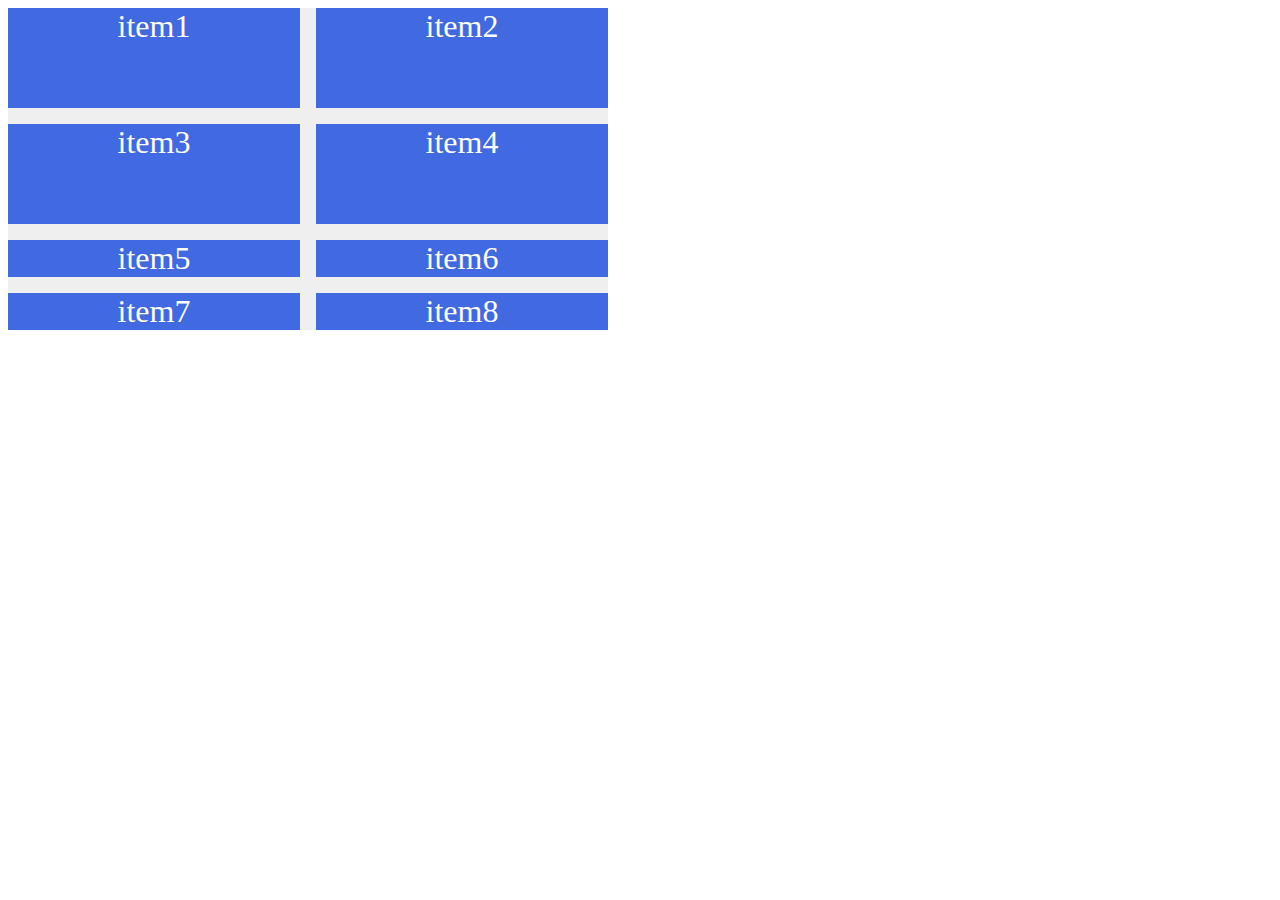
==== explicit-implicit-grid.html @ db5c15e4 "define explicit grid" ====
<!DOCTYPE html>
<html lang="en">
  <head>
    <meta charset="UTF-8" />
    <meta name="viewport" content="width=device-width, initial-scale=1.0" />
    <title>Css Grid</title>
    <style>
      .container {
        width: 600px;
        background-color: #efefef;
        display: grid;
        grid-template-columns: repeat(2, 1fr);
        grid-template-rows: repeat(2, 100px);
        grid-gap: 1rem;
      }

      .item {
        font-size: 2rem;
        background-color: royalblue;
        color: #fff;
        text-align: center;
      }
    </style>
  </head>
  <body>
    <div class="container">
      <div class="item">item1</div>
      <div class="item">item2</div>
      <div class="item">item3</div>
      <div class="item">item4</div>
      <div class="item">item5</div>
      <div class="item">item6</div>
      <div class="item">item7</div>
      <div class="item">item8</div>
    </div>
  </body>
</html>
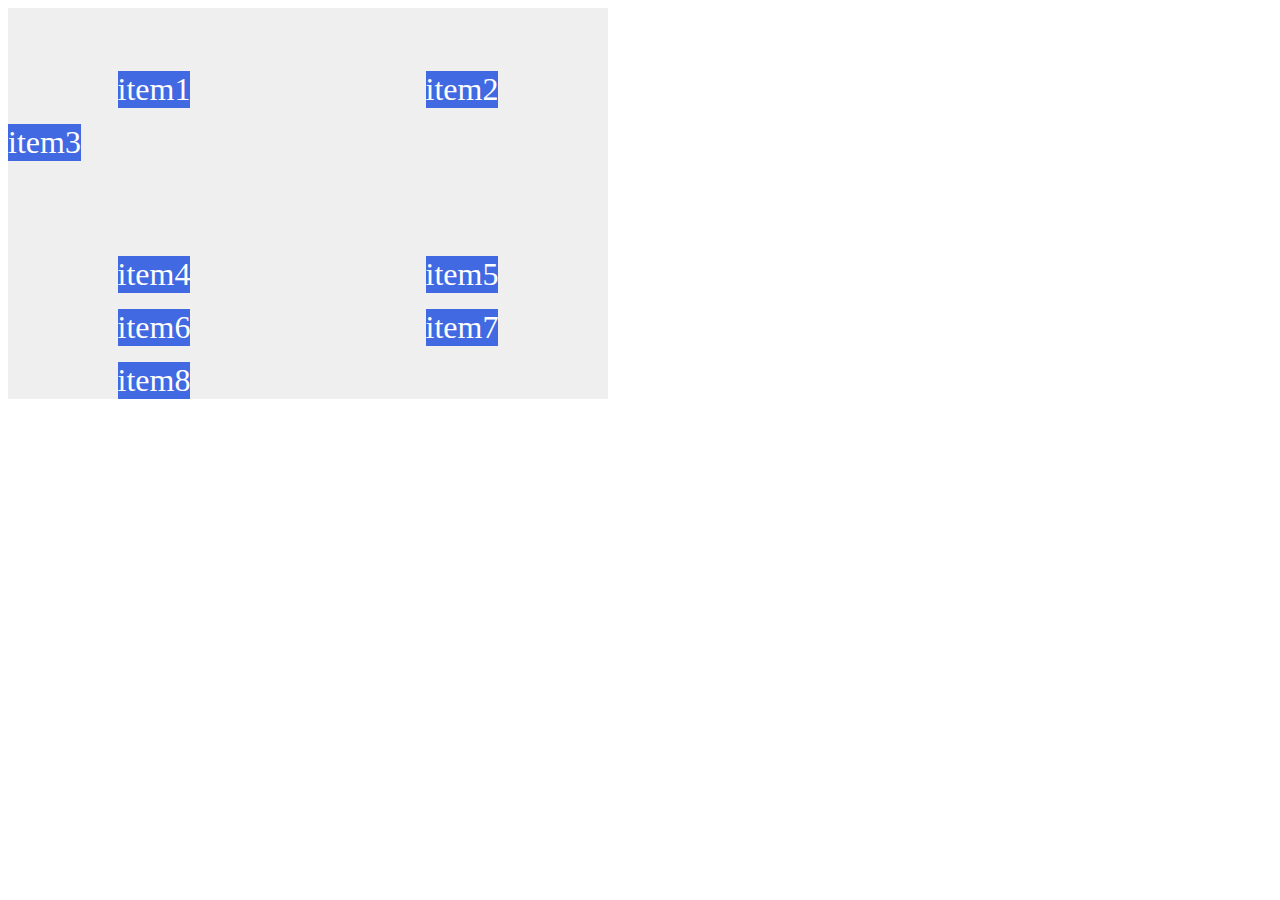
==== commit e90e0ce7: "align the grid items" ====
--- a/explicit-implicit-grid.html
+++ b/explicit-implicit-grid.html
@@ -9,9 +9,23 @@
         width: 600px;
         background-color: #efefef;
         display: grid;
+        /* explicit grid */
         grid-template-columns: repeat(2, 1fr);
         grid-template-rows: repeat(2, 100px);
+        /* grid implicit grid */
+        /* grid-auto-flow: column; */
+        /* grid-auto-columns: 150px; */
         grid-gap: 1rem;
+        /* justify-items:-it allows the items horizontaly */
+        justify-items: center;
+        /* justify-items: start;
+        justify-items: end;
+        justify-items: stretch; */
+        /* align-items:- it allows the items vertically */
+        align-items: center;
+        align-items: stretch;
+        align-items: start;
+        align-items: end;
       }
 
       .item {
@@ -20,13 +34,20 @@
         color: #fff;
         text-align: center;
       }
+
+      .item-3 {
+        justify-self: start;
+        align-self: start;
+        grid-row: 2/4;
+        grid-column: 1/-1;
+      }
     </style>
   </head>
   <body>
     <div class="container">
       <div class="item">item1</div>
       <div class="item">item2</div>
-      <div class="item">item3</div>
+      <div class="item item-3">item3</div>
       <div class="item">item4</div>
       <div class="item">item5</div>
       <div class="item">item6</div>
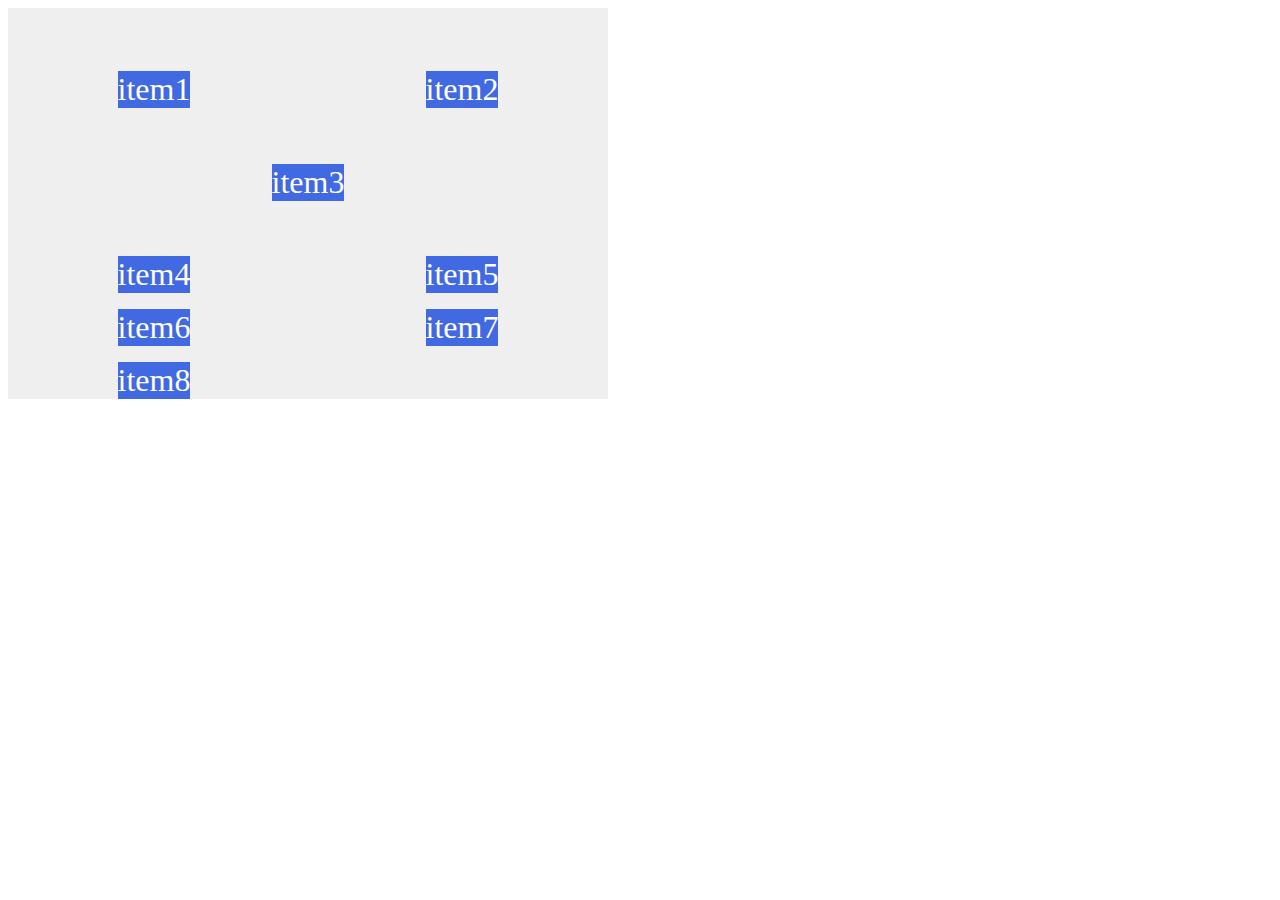
==== commit b0d35078: "align self item" ====
--- a/explicit-implicit-grid.html
+++ b/explicit-implicit-grid.html
@@ -36,8 +36,8 @@
       }
 
       .item-3 {
-        justify-self: start;
-        align-self: start;
+        justify-self: center;
+        align-self: center;
         grid-row: 2/4;
         grid-column: 1/-1;
       }
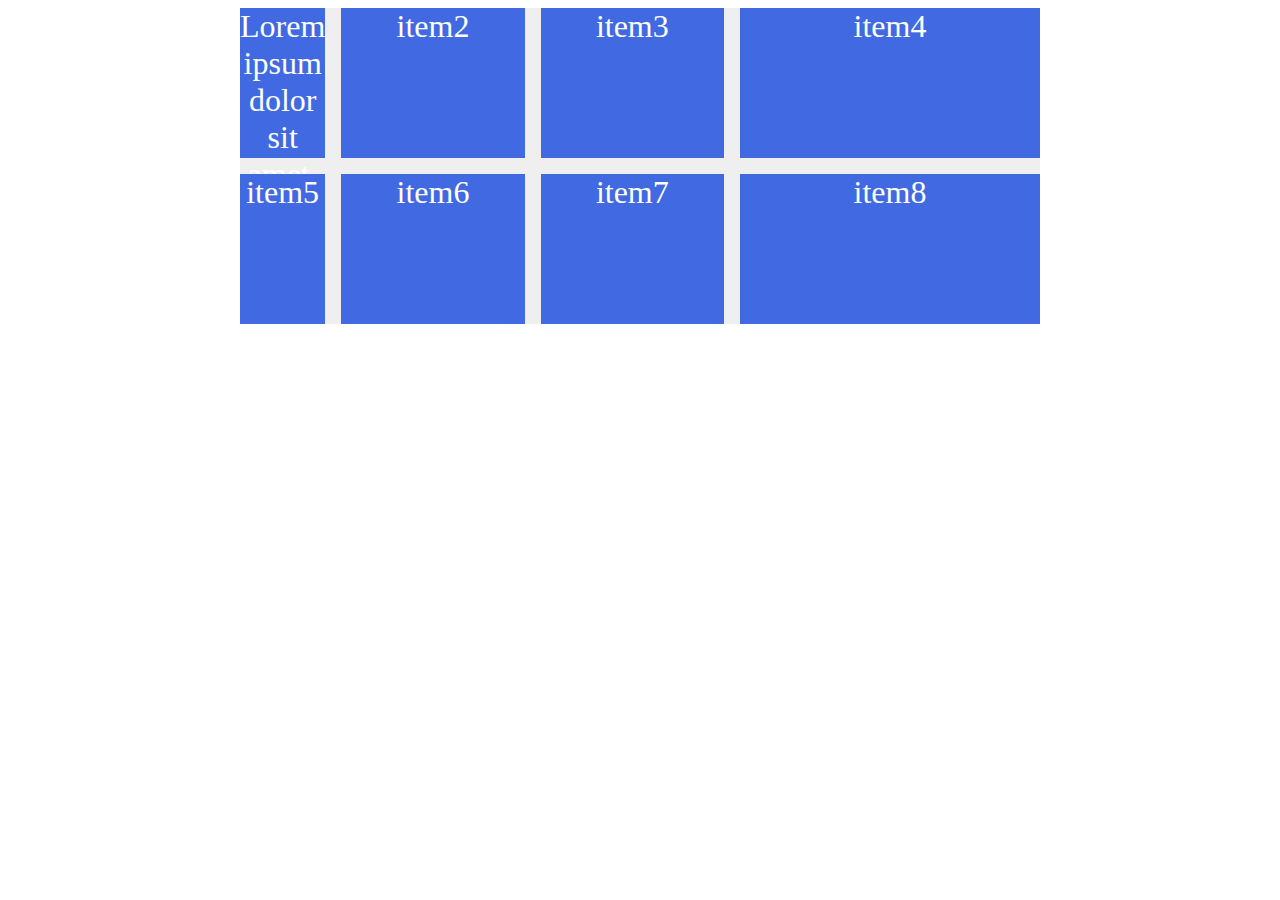
==== commit d2911793: "use minmax in grid" ====
--- a/explicit-implicit-grid.html
+++ b/explicit-implicit-grid.html
@@ -6,26 +6,26 @@
     <title>Css Grid</title>
     <style>
       .container {
-        width: 600px;
+        width: 800px;
+        /* height: 600px; */
         background-color: #efefef;
+        margin: auto;
         display: grid;
         /* explicit grid */
-        grid-template-columns: repeat(2, 1fr);
-        grid-template-rows: repeat(2, 100px);
+        grid-template-columns: min-content 1fr 1fr minmax(150px, 300px);
+        grid-template-rows: 150px 150px;
         /* grid implicit grid */
         /* grid-auto-flow: column; */
         /* grid-auto-columns: 150px; */
         grid-gap: 1rem;
         /* justify-items:-it allows the items horizontaly */
-        justify-items: center;
+        /* justify-items: center; */
         /* justify-items: start;
         justify-items: end;
         justify-items: stretch; */
         /* align-items:- it allows the items vertically */
-        align-items: center;
-        align-items: stretch;
-        align-items: start;
-        align-items: end;
+        /* justify-content: center;  space-between, space-evenly, space-around, start, end works for horizontally*/
+        /* align-content: center;  space-between, space-evenly, space-around, start, end works for vertically */
       }
 
       .item {
@@ -34,20 +34,13 @@
         color: #fff;
         text-align: center;
       }
-
-      .item-3 {
-        justify-self: center;
-        align-self: center;
-        grid-row: 2/4;
-        grid-column: 1/-1;
-      }
     </style>
   </head>
   <body>
     <div class="container">
-      <div class="item">item1</div>
+      <div class="item">Lorem ipsum dolor sit amet.</div>
       <div class="item">item2</div>
-      <div class="item item-3">item3</div>
+      <div class="item">item3</div>
       <div class="item">item4</div>
       <div class="item">item5</div>
       <div class="item">item6</div>
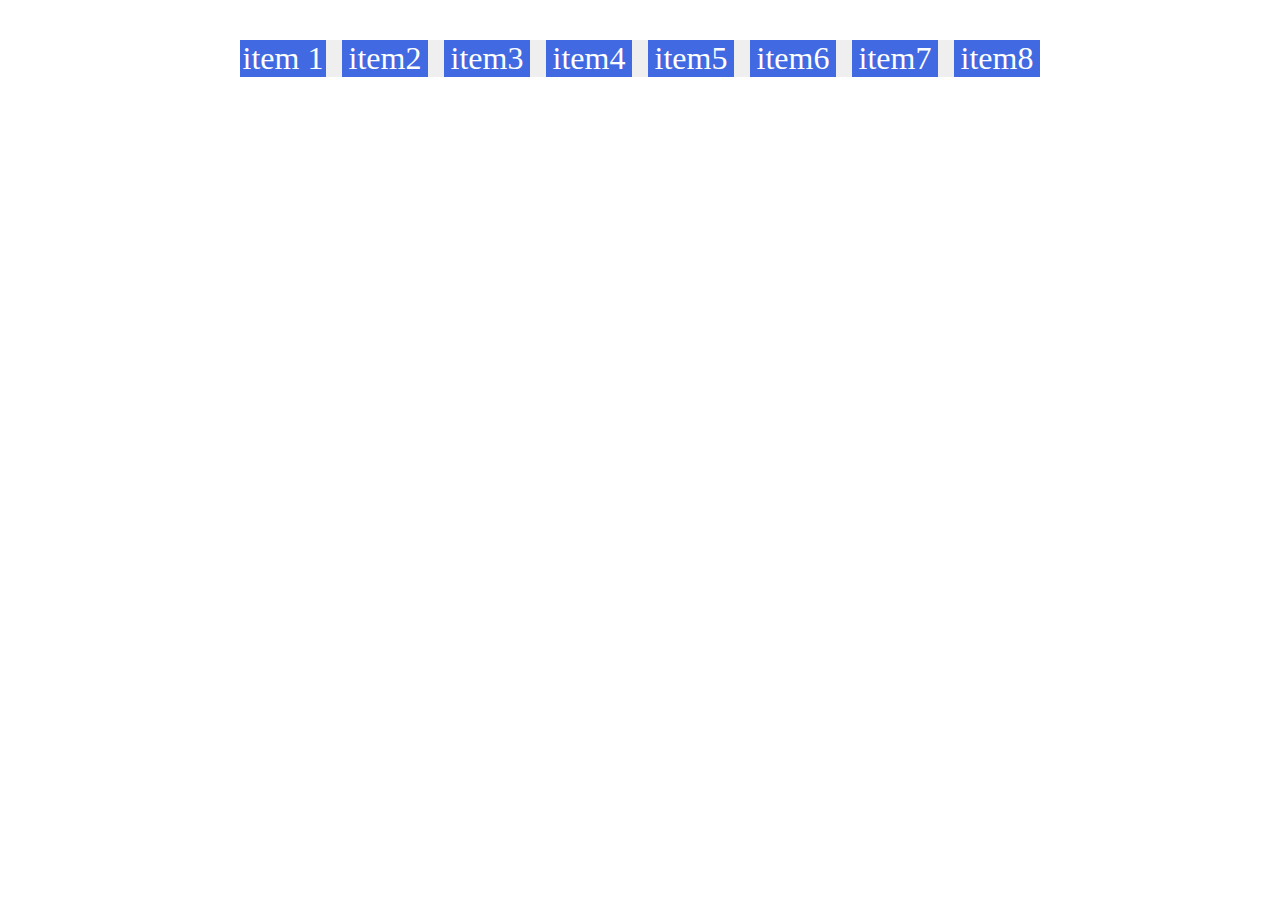
==== commit 8082eb1c: "autofit and auto -fill" ====
--- a/explicit-implicit-grid.html
+++ b/explicit-implicit-grid.html
@@ -9,11 +9,11 @@
         width: 800px;
         /* height: 600px; */
         background-color: #efefef;
-        margin: auto;
+        margin: 40px auto;
         display: grid;
         /* explicit grid */
-        grid-template-columns: min-content 1fr 1fr minmax(150px, 300px);
-        grid-template-rows: 150px 150px;
+        grid-template-columns: repeat(auto-fit, minmax(80px,1fr));
+        /* grid-template-rows: 150px 150px; */
         /* grid implicit grid */
         /* grid-auto-flow: column; */
         /* grid-auto-columns: 150px; */
@@ -38,7 +38,7 @@
   </head>
   <body>
     <div class="container">
-      <div class="item">Lorem ipsum dolor sit amet.</div>
+      <div class="item">item 1</div>
       <div class="item">item2</div>
       <div class="item">item3</div>
       <div class="item">item4</div>
